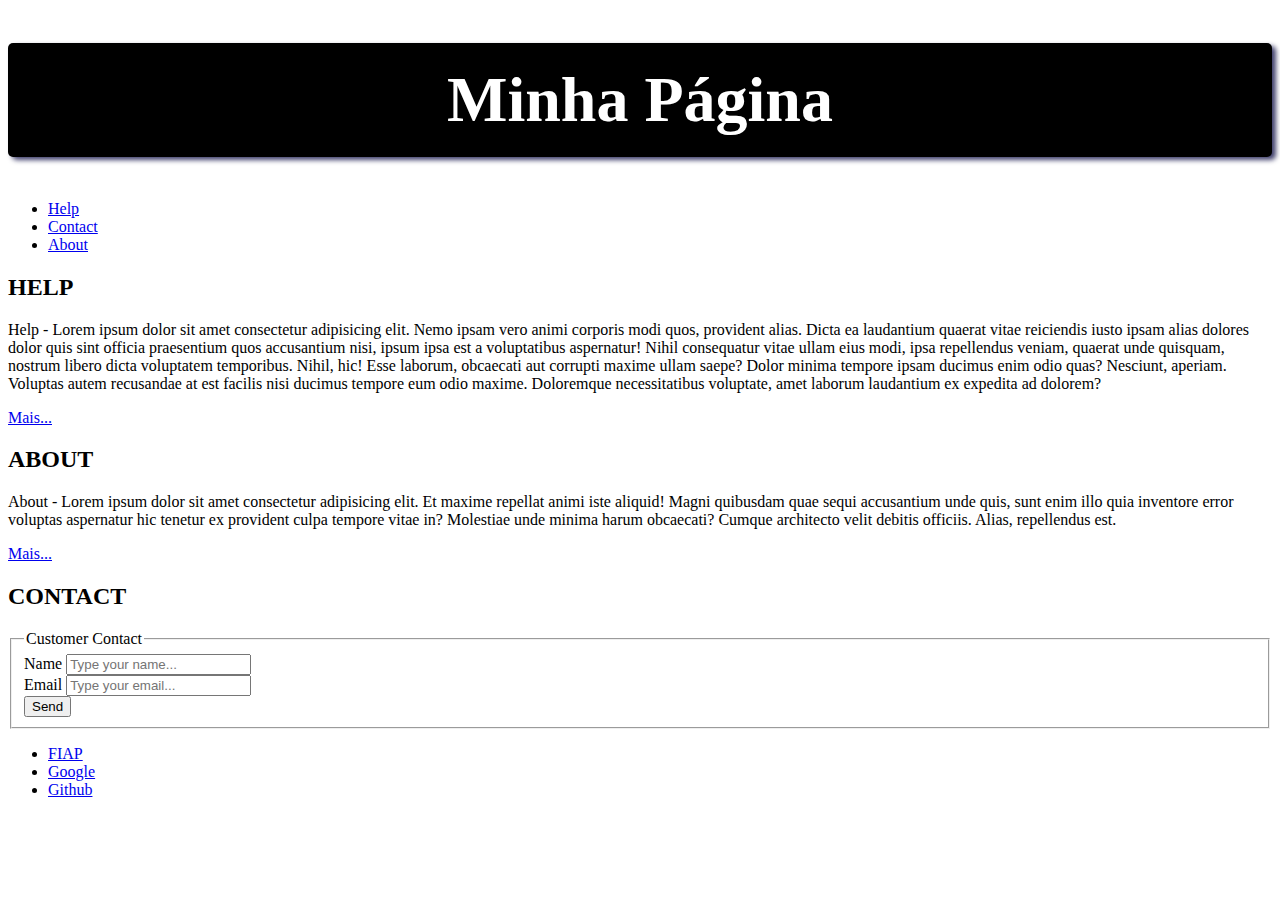
==== index.html @ b61dff87 "estilizando titulo" ====
<!-- Este é um comentário em HTML. -->
<!DOCTYPE html>
<!-- Este é o DTD do HTML5. -->
<!-- Document Type Definition é a instrução que vai orientar o browser a carregar o conjunto correto de bibliotecas da versão do HTML em questão. -->

<html lang="pt-br">
  <!-- primeiro filho do html = head. -->
  <head>
    <!-- Os filhos do head são em sua maioria tags de metadados. Ex: meta. -->
    <meta charset="UTF-8" />
    <meta name="viewport" content="width:device-width,initial-scale=1.0" />
    <title>Página Básica</title>
  </head>
  <!-- segundo filho do html = body -->
  <body>
    <div class="container">
      <!-- O container é uma div que serve como contêiner geral para todo o conteúdo da página. -->
      <header class="cabecalho">
        <h1
          style="
            text-align: center;
            color: white;
            background-color: black;
            padding: 20px 0;
            box-shadow: 4px 3px 5px #41416d;
            border-radius: 5px;
            font-size: 64px;
          "
        >
          Minha Página
        </h1>
        <nav>
          <ul>
            <li><a href="#">Help</a></li>
            <li><a href="#">Contact</a></li>
            <li><a href="#">About</a></li>
          </ul>
        </nav>
      </header>

      <section id="conteudo-principal">
        <div>
          <h2>HELP</h2>
          <p>
            Help - Lorem ipsum dolor sit amet consectetur adipisicing elit. Nemo
            ipsam vero animi corporis modi quos, provident alias. Dicta ea
            laudantium quaerat vitae reiciendis iusto ipsam alias dolores dolor
            quis sint officia praesentium quos accusantium nisi, ipsum ipsa est
            a voluptatibus aspernatur! Nihil consequatur vitae ullam eius modi,
            ipsa repellendus veniam, quaerat unde quisquam, nostrum libero dicta
            voluptatem temporibus. Nihil, hic! Esse laborum, obcaecati aut
            corrupti maxime ullam saepe? Dolor minima tempore ipsam ducimus enim
            odio quas? Nesciunt, aperiam. Voluptas autem recusandae at est
            facilis nisi ducimus tempore eum odio maxime. Doloremque
            necessitatibus voluptate, amet laborum laudantium ex expedita ad
            dolorem?
          </p>
          <a href="#">Mais...</a>
        </div>
        <div>
          <h2>ABOUT</h2>
          <p>
            About - Lorem ipsum dolor sit amet consectetur adipisicing elit. Et
            maxime repellat animi iste aliquid! Magni quibusdam quae sequi
            accusantium unde quis, sunt enim illo quia inventore error voluptas
            aspernatur hic tenetur ex provident culpa tempore vitae in?
            Molestiae unde minima harum obcaecati? Cumque architecto velit
            debitis officiis. Alias, repellendus est.
          </p>
          <a href="#">Mais...</a>
        </div>
        <div id="contact">
          <h2>CONTACT</h2>
          <form>
            <fieldset>
              <legend>Customer Contact</legend>
              <div>
                <label for="idNm">Name</label>
                <input
                  type="text"
                  name="txtNm"
                  id="idNm"
                  placeholder="Type your name..."
                />
              </div>
              <div>
                <label for="idEmail">Email</label>
                <input
                  type="email"
                  name="txtEmail"
                  id="idEmail"
                  placeholder="Type your email..."
                />
              </div>
              <div>
                <button type="button">Send</button>
              </div>
            </fieldset>
          </form>
        </div>
      </section>

      <footer class="rodape">
        <nav>
          <ul>
            <li><a href="https://www.fiap.com.br" target="_blank"> FIAP</a></li>
            <li><a href="https://www.google.com" target="_blank">Google</a></li>
            <li><a href="https://github.com" target="_blank">Github</a></li>
          </ul>
        </nav>
      </footer>
    </div>
  </body>
</html>
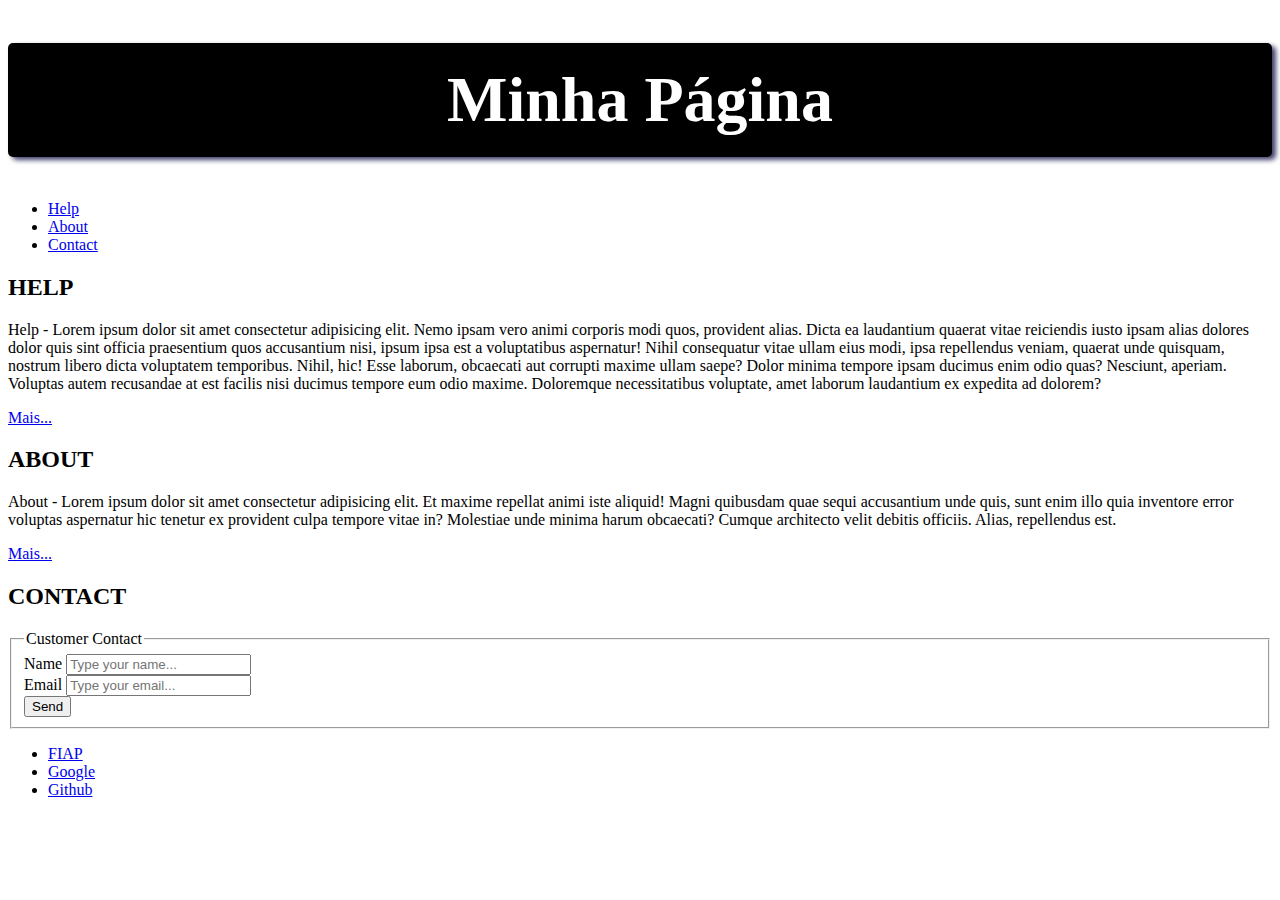
==== commit c9512906: "navegacao" ====
--- a/index.html
+++ b/index.html
@@ -31,9 +31,9 @@
         </h1>
         <nav>
           <ul>
-            <li><a href="#">Help</a></li>
-            <li><a href="#">Contact</a></li>
-            <li><a href="#">About</a></li>
+            <li><a href="./paginas/help.html">Help</a></li>
+            <li><a href="./paginas/about.html">About</a></li>
+            <li><a href="#contact">Contact</a></li>
           </ul>
         </nav>
       </header>
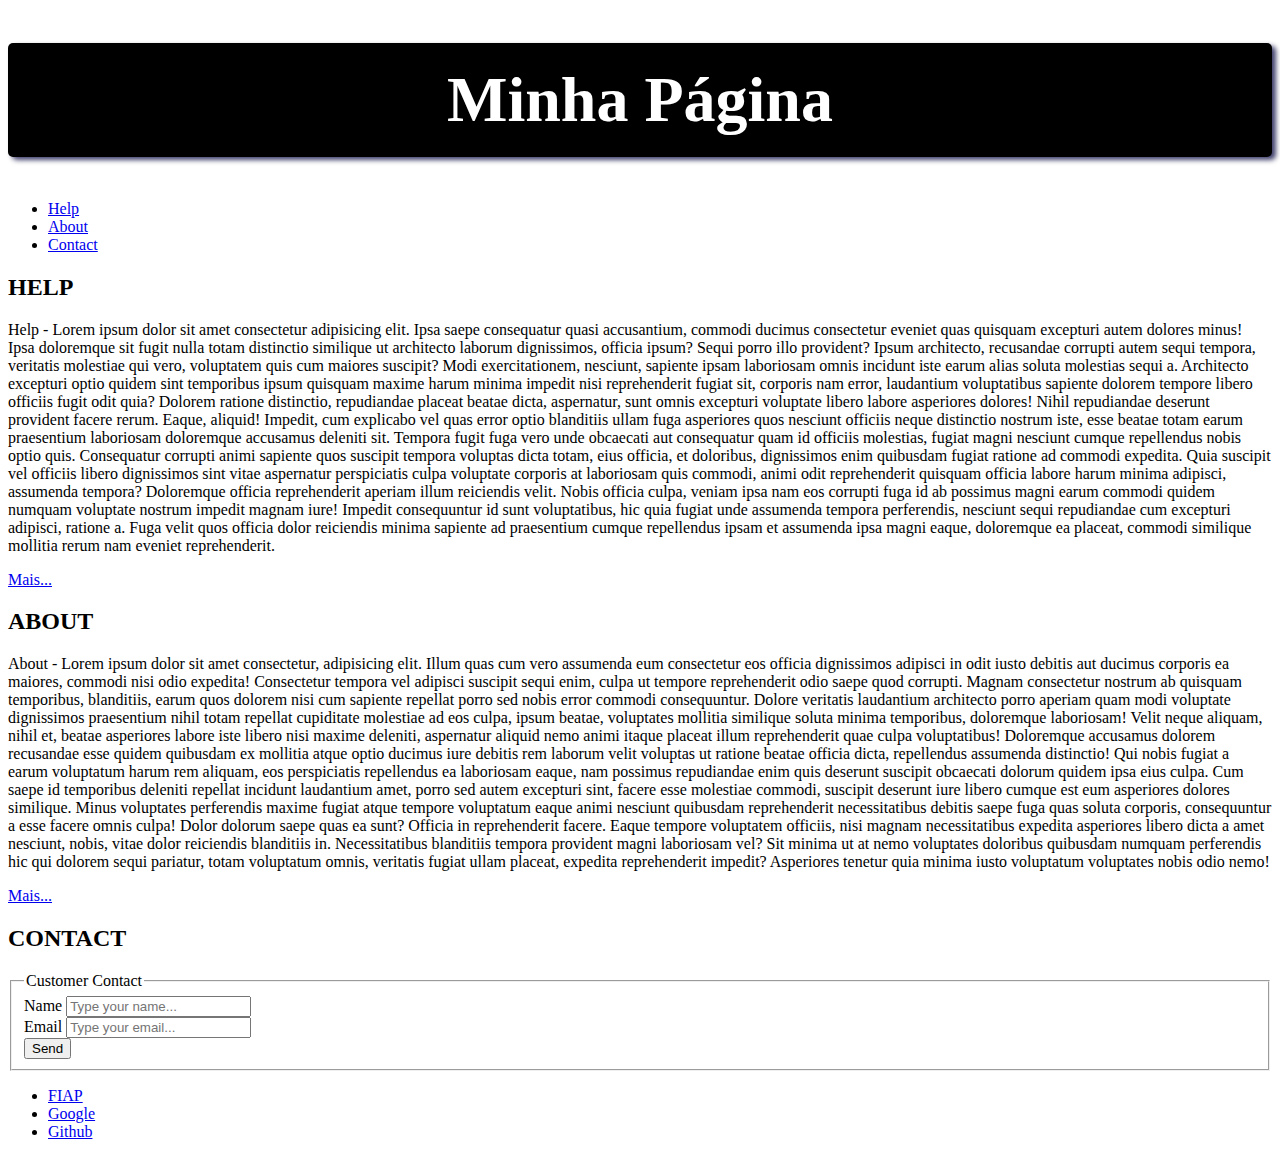
==== commit a06de546: "navegacao entre pags" ====
--- a/index.html
+++ b/index.html
@@ -42,30 +42,14 @@
         <div>
           <h2>HELP</h2>
           <p>
-            Help - Lorem ipsum dolor sit amet consectetur adipisicing elit. Nemo
-            ipsam vero animi corporis modi quos, provident alias. Dicta ea
-            laudantium quaerat vitae reiciendis iusto ipsam alias dolores dolor
-            quis sint officia praesentium quos accusantium nisi, ipsum ipsa est
-            a voluptatibus aspernatur! Nihil consequatur vitae ullam eius modi,
-            ipsa repellendus veniam, quaerat unde quisquam, nostrum libero dicta
-            voluptatem temporibus. Nihil, hic! Esse laborum, obcaecati aut
-            corrupti maxime ullam saepe? Dolor minima tempore ipsam ducimus enim
-            odio quas? Nesciunt, aperiam. Voluptas autem recusandae at est
-            facilis nisi ducimus tempore eum odio maxime. Doloremque
-            necessitatibus voluptate, amet laborum laudantium ex expedita ad
-            dolorem?
+            Help - Lorem ipsum dolor sit amet consectetur adipisicing elit. Ipsa saepe consequatur quasi accusantium, commodi ducimus consectetur eveniet quas quisquam excepturi autem dolores minus! Ipsa doloremque sit fugit nulla totam distinctio similique ut architecto laborum dignissimos, officia ipsum? Sequi porro illo provident? Ipsum architecto, recusandae corrupti autem sequi tempora, veritatis molestiae qui vero, voluptatem quis cum maiores suscipit? Modi exercitationem, nesciunt, sapiente ipsam laboriosam omnis incidunt iste earum alias soluta molestias sequi a. Architecto excepturi optio quidem sint temporibus ipsum quisquam maxime harum minima impedit nisi reprehenderit fugiat sit, corporis nam error, laudantium voluptatibus sapiente dolorem tempore libero officiis fugit odit quia? Dolorem ratione distinctio, repudiandae placeat beatae dicta, aspernatur, sunt omnis excepturi voluptate libero labore asperiores dolores! Nihil repudiandae deserunt provident facere rerum. Eaque, aliquid! Impedit, cum explicabo vel quas error optio blanditiis ullam fuga asperiores quos nesciunt officiis neque distinctio nostrum iste, esse beatae totam earum praesentium laboriosam doloremque accusamus deleniti sit. Tempora fugit fuga vero unde obcaecati aut consequatur quam id officiis molestias, fugiat magni nesciunt cumque repellendus nobis optio quis. Consequatur corrupti animi sapiente quos suscipit tempora voluptas dicta totam, eius officia, et doloribus, dignissimos enim quibusdam fugiat ratione ad commodi expedita. Quia suscipit vel officiis libero dignissimos sint vitae aspernatur perspiciatis culpa voluptate corporis at laboriosam quis commodi, animi odit reprehenderit quisquam officia labore harum minima adipisci, assumenda tempora? Doloremque officia reprehenderit aperiam illum reiciendis velit. Nobis officia culpa, veniam ipsa nam eos corrupti fuga id ab possimus magni earum commodi quidem numquam voluptate nostrum impedit magnam iure! Impedit consequuntur id sunt voluptatibus, hic quia fugiat unde assumenda tempora perferendis, nesciunt sequi repudiandae cum excepturi adipisci, ratione a. Fuga velit quos officia dolor reiciendis minima sapiente ad praesentium cumque repellendus ipsam et assumenda ipsa magni eaque, doloremque ea placeat, commodi similique mollitia rerum nam eveniet reprehenderit.
           </p>
           <a href="#">Mais...</a>
         </div>
         <div>
           <h2>ABOUT</h2>
           <p>
-            About - Lorem ipsum dolor sit amet consectetur adipisicing elit. Et
-            maxime repellat animi iste aliquid! Magni quibusdam quae sequi
-            accusantium unde quis, sunt enim illo quia inventore error voluptas
-            aspernatur hic tenetur ex provident culpa tempore vitae in?
-            Molestiae unde minima harum obcaecati? Cumque architecto velit
-            debitis officiis. Alias, repellendus est.
+            About - Lorem ipsum dolor sit amet consectetur, adipisicing elit. Illum quas cum vero assumenda eum consectetur eos officia dignissimos adipisci in odit iusto debitis aut ducimus corporis ea maiores, commodi nisi odio expedita! Consectetur tempora vel adipisci suscipit sequi enim, culpa ut tempore reprehenderit odio saepe quod corrupti. Magnam consectetur nostrum ab quisquam temporibus, blanditiis, earum quos dolorem nisi cum sapiente repellat porro sed nobis error commodi consequuntur. Dolore veritatis laudantium architecto porro aperiam quam modi voluptate dignissimos praesentium nihil totam repellat cupiditate molestiae ad eos culpa, ipsum beatae, voluptates mollitia similique soluta minima temporibus, doloremque laboriosam! Velit neque aliquam, nihil et, beatae asperiores labore iste libero nisi maxime deleniti, aspernatur aliquid nemo animi itaque placeat illum reprehenderit quae culpa voluptatibus! Doloremque accusamus dolorem recusandae esse quidem quibusdam ex mollitia atque optio ducimus iure debitis rem laborum velit voluptas ut ratione beatae officia dicta, repellendus assumenda distinctio! Qui nobis fugiat a earum voluptatum harum rem aliquam, eos perspiciatis repellendus ea laboriosam eaque, nam possimus repudiandae enim quis deserunt suscipit obcaecati dolorum quidem ipsa eius culpa. Cum saepe id temporibus deleniti repellat incidunt laudantium amet, porro sed autem excepturi sint, facere esse molestiae commodi, suscipit deserunt iure libero cumque est eum asperiores dolores similique. Minus voluptates perferendis maxime fugiat atque tempore voluptatum eaque animi nesciunt quibusdam reprehenderit necessitatibus debitis saepe fuga quas soluta corporis, consequuntur a esse facere omnis culpa! Dolor dolorum saepe quas ea sunt? Officia in reprehenderit facere. Eaque tempore voluptatem officiis, nisi magnam necessitatibus expedita asperiores libero dicta a amet nesciunt, nobis, vitae dolor reiciendis blanditiis in. Necessitatibus blanditiis tempora provident magni laboriosam vel? Sit minima ut at nemo voluptates doloribus quibusdam numquam perferendis hic qui dolorem sequi pariatur, totam voluptatum omnis, veritatis fugiat ullam placeat, expedita reprehenderit impedit? Asperiores tenetur quia minima iusto voluptatum voluptates nobis odio nemo!
           </p>
           <a href="#">Mais...</a>
         </div>
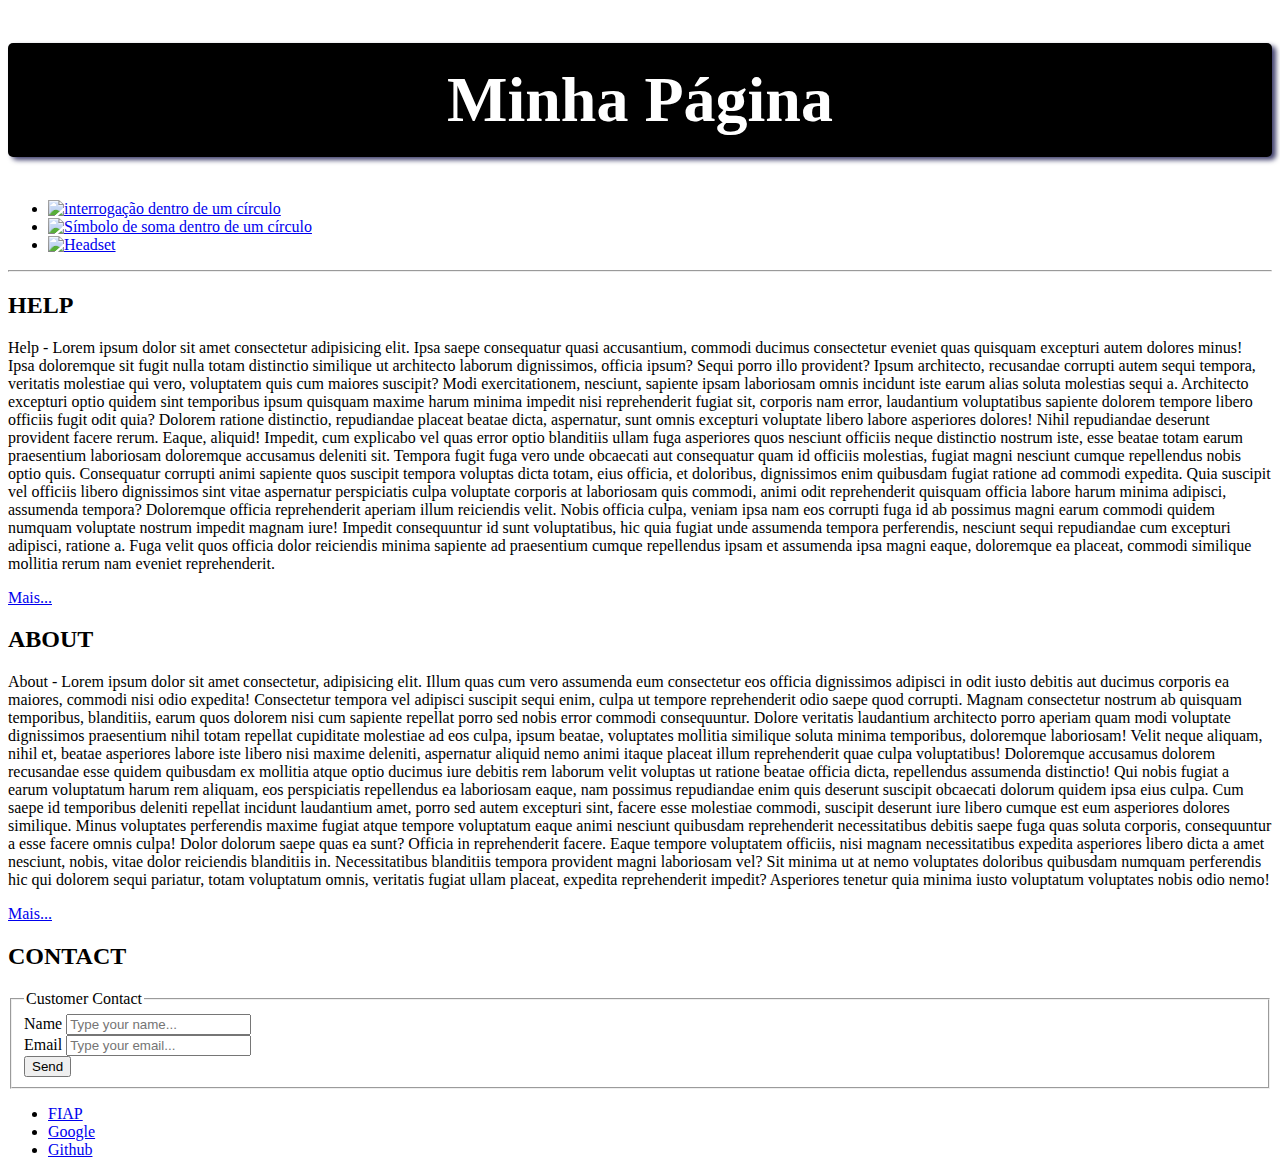
==== commit ba6e51e3: "menu com icones" ====
--- a/index.html
+++ b/index.html
@@ -31,12 +31,26 @@
         </h1>
         <nav>
           <ul>
-            <li><a href="./paginas/help.html">Help</a></li>
-            <li><a href="./paginas/about.html">About</a></li>
-            <li><a href="#contact">Contact</a></li>
+            <li>
+              <a href="./paginas/help.html">
+                <img src="./img/icon/help.png" alt="interrogação dentro de um círculo" width="3%">
+              </a>
+            </li>
+            <li>
+              <a href="./paginas/about.html">
+                <img src="./img/icon/about.png" alt="Símbolo de soma dentro de um círculo" width="3%">
+              </a>
+            </li>
+            <li>
+              <a href="#contact">
+                <img src="./img/icon/contact.png" alt="Headset" width="3%">
+              </a>
+            </li>
           </ul>
         </nav>
       </header>
+
+      <hr />
 
       <section id="conteudo-principal">
         <div>
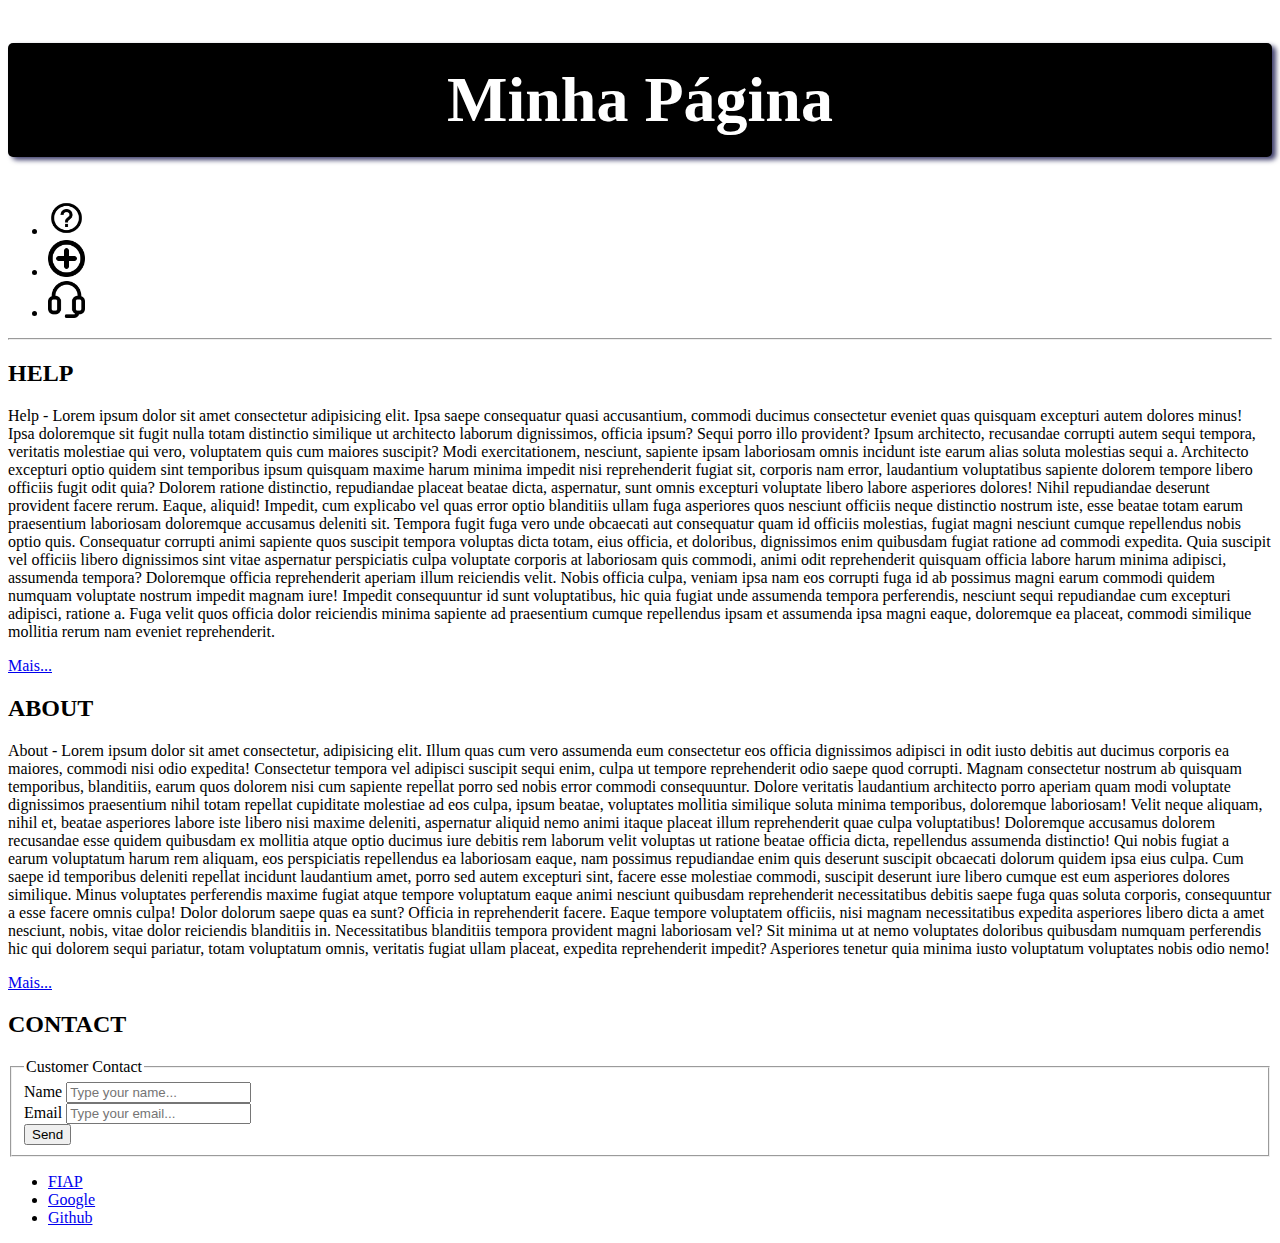
==== commit 05bd2ac7: "icones e lint" ====
--- a/index.html
+++ b/index.html
@@ -10,6 +10,7 @@
     <meta charset="UTF-8" />
     <meta name="viewport" content="width:device-width,initial-scale=1.0" />
     <title>Página Básica</title>
+
   </head>
   <!-- segundo filho do html = body -->
   <body>
@@ -33,17 +34,25 @@
           <ul>
             <li>
               <a href="./paginas/help.html">
-                <img src="./img/icon/help.png" alt="interrogação dentro de um círculo" width="3%">
+                <img
+                  src="./img/icon/help.png"
+                  alt="interrogação dentro de um círculo"
+                  width="3%"
+                />
               </a>
             </li>
             <li>
               <a href="./paginas/about.html">
-                <img src="./img/icon/about.png" alt="Símbolo de soma dentro de um círculo" width="3%">
+                <img
+                  src="./img/icon/about.png"
+                  alt="Símbolo de soma dentro de um círculo"
+                  width="3%"
+                />
               </a>
             </li>
             <li>
               <a href="#contact">
-                <img src="./img/icon/contact.png" alt="Headset" width="3%">
+                <img src="./img/icon/contact.png" alt="Headset" width="3%" />
               </a>
             </li>
           </ul>
@@ -56,14 +65,85 @@
         <div>
           <h2>HELP</h2>
           <p>
-            Help - Lorem ipsum dolor sit amet consectetur adipisicing elit. Ipsa saepe consequatur quasi accusantium, commodi ducimus consectetur eveniet quas quisquam excepturi autem dolores minus! Ipsa doloremque sit fugit nulla totam distinctio similique ut architecto laborum dignissimos, officia ipsum? Sequi porro illo provident? Ipsum architecto, recusandae corrupti autem sequi tempora, veritatis molestiae qui vero, voluptatem quis cum maiores suscipit? Modi exercitationem, nesciunt, sapiente ipsam laboriosam omnis incidunt iste earum alias soluta molestias sequi a. Architecto excepturi optio quidem sint temporibus ipsum quisquam maxime harum minima impedit nisi reprehenderit fugiat sit, corporis nam error, laudantium voluptatibus sapiente dolorem tempore libero officiis fugit odit quia? Dolorem ratione distinctio, repudiandae placeat beatae dicta, aspernatur, sunt omnis excepturi voluptate libero labore asperiores dolores! Nihil repudiandae deserunt provident facere rerum. Eaque, aliquid! Impedit, cum explicabo vel quas error optio blanditiis ullam fuga asperiores quos nesciunt officiis neque distinctio nostrum iste, esse beatae totam earum praesentium laboriosam doloremque accusamus deleniti sit. Tempora fugit fuga vero unde obcaecati aut consequatur quam id officiis molestias, fugiat magni nesciunt cumque repellendus nobis optio quis. Consequatur corrupti animi sapiente quos suscipit tempora voluptas dicta totam, eius officia, et doloribus, dignissimos enim quibusdam fugiat ratione ad commodi expedita. Quia suscipit vel officiis libero dignissimos sint vitae aspernatur perspiciatis culpa voluptate corporis at laboriosam quis commodi, animi odit reprehenderit quisquam officia labore harum minima adipisci, assumenda tempora? Doloremque officia reprehenderit aperiam illum reiciendis velit. Nobis officia culpa, veniam ipsa nam eos corrupti fuga id ab possimus magni earum commodi quidem numquam voluptate nostrum impedit magnam iure! Impedit consequuntur id sunt voluptatibus, hic quia fugiat unde assumenda tempora perferendis, nesciunt sequi repudiandae cum excepturi adipisci, ratione a. Fuga velit quos officia dolor reiciendis minima sapiente ad praesentium cumque repellendus ipsam et assumenda ipsa magni eaque, doloremque ea placeat, commodi similique mollitia rerum nam eveniet reprehenderit.
+            Help - Lorem ipsum dolor sit amet consectetur adipisicing elit. Ipsa
+            saepe consequatur quasi accusantium, commodi ducimus consectetur
+            eveniet quas quisquam excepturi autem dolores minus! Ipsa doloremque
+            sit fugit nulla totam distinctio similique ut architecto laborum
+            dignissimos, officia ipsum? Sequi porro illo provident? Ipsum
+            architecto, recusandae corrupti autem sequi tempora, veritatis
+            molestiae qui vero, voluptatem quis cum maiores suscipit? Modi
+            exercitationem, nesciunt, sapiente ipsam laboriosam omnis incidunt
+            iste earum alias soluta molestias sequi a. Architecto excepturi
+            optio quidem sint temporibus ipsum quisquam maxime harum minima
+            impedit nisi reprehenderit fugiat sit, corporis nam error,
+            laudantium voluptatibus sapiente dolorem tempore libero officiis
+            fugit odit quia? Dolorem ratione distinctio, repudiandae placeat
+            beatae dicta, aspernatur, sunt omnis excepturi voluptate libero
+            labore asperiores dolores! Nihil repudiandae deserunt provident
+            facere rerum. Eaque, aliquid! Impedit, cum explicabo vel quas error
+            optio blanditiis ullam fuga asperiores quos nesciunt officiis neque
+            distinctio nostrum iste, esse beatae totam earum praesentium
+            laboriosam doloremque accusamus deleniti sit. Tempora fugit fuga
+            vero unde obcaecati aut consequatur quam id officiis molestias,
+            fugiat magni nesciunt cumque repellendus nobis optio quis.
+            Consequatur corrupti animi sapiente quos suscipit tempora voluptas
+            dicta totam, eius officia, et doloribus, dignissimos enim quibusdam
+            fugiat ratione ad commodi expedita. Quia suscipit vel officiis
+            libero dignissimos sint vitae aspernatur perspiciatis culpa
+            voluptate corporis at laboriosam quis commodi, animi odit
+            reprehenderit quisquam officia labore harum minima adipisci,
+            assumenda tempora? Doloremque officia reprehenderit aperiam illum
+            reiciendis velit. Nobis officia culpa, veniam ipsa nam eos corrupti
+            fuga id ab possimus magni earum commodi quidem numquam voluptate
+            nostrum impedit magnam iure! Impedit consequuntur id sunt
+            voluptatibus, hic quia fugiat unde assumenda tempora perferendis,
+            nesciunt sequi repudiandae cum excepturi adipisci, ratione a. Fuga
+            velit quos officia dolor reiciendis minima sapiente ad praesentium
+            cumque repellendus ipsam et assumenda ipsa magni eaque, doloremque
+            ea placeat, commodi similique mollitia rerum nam eveniet
+            reprehenderit.
           </p>
           <a href="#">Mais...</a>
         </div>
         <div>
           <h2>ABOUT</h2>
           <p>
-            About - Lorem ipsum dolor sit amet consectetur, adipisicing elit. Illum quas cum vero assumenda eum consectetur eos officia dignissimos adipisci in odit iusto debitis aut ducimus corporis ea maiores, commodi nisi odio expedita! Consectetur tempora vel adipisci suscipit sequi enim, culpa ut tempore reprehenderit odio saepe quod corrupti. Magnam consectetur nostrum ab quisquam temporibus, blanditiis, earum quos dolorem nisi cum sapiente repellat porro sed nobis error commodi consequuntur. Dolore veritatis laudantium architecto porro aperiam quam modi voluptate dignissimos praesentium nihil totam repellat cupiditate molestiae ad eos culpa, ipsum beatae, voluptates mollitia similique soluta minima temporibus, doloremque laboriosam! Velit neque aliquam, nihil et, beatae asperiores labore iste libero nisi maxime deleniti, aspernatur aliquid nemo animi itaque placeat illum reprehenderit quae culpa voluptatibus! Doloremque accusamus dolorem recusandae esse quidem quibusdam ex mollitia atque optio ducimus iure debitis rem laborum velit voluptas ut ratione beatae officia dicta, repellendus assumenda distinctio! Qui nobis fugiat a earum voluptatum harum rem aliquam, eos perspiciatis repellendus ea laboriosam eaque, nam possimus repudiandae enim quis deserunt suscipit obcaecati dolorum quidem ipsa eius culpa. Cum saepe id temporibus deleniti repellat incidunt laudantium amet, porro sed autem excepturi sint, facere esse molestiae commodi, suscipit deserunt iure libero cumque est eum asperiores dolores similique. Minus voluptates perferendis maxime fugiat atque tempore voluptatum eaque animi nesciunt quibusdam reprehenderit necessitatibus debitis saepe fuga quas soluta corporis, consequuntur a esse facere omnis culpa! Dolor dolorum saepe quas ea sunt? Officia in reprehenderit facere. Eaque tempore voluptatem officiis, nisi magnam necessitatibus expedita asperiores libero dicta a amet nesciunt, nobis, vitae dolor reiciendis blanditiis in. Necessitatibus blanditiis tempora provident magni laboriosam vel? Sit minima ut at nemo voluptates doloribus quibusdam numquam perferendis hic qui dolorem sequi pariatur, totam voluptatum omnis, veritatis fugiat ullam placeat, expedita reprehenderit impedit? Asperiores tenetur quia minima iusto voluptatum voluptates nobis odio nemo!
+            About - Lorem ipsum dolor sit amet consectetur, adipisicing elit.
+            Illum quas cum vero assumenda eum consectetur eos officia
+            dignissimos adipisci in odit iusto debitis aut ducimus corporis ea
+            maiores, commodi nisi odio expedita! Consectetur tempora vel
+            adipisci suscipit sequi enim, culpa ut tempore reprehenderit odio
+            saepe quod corrupti. Magnam consectetur nostrum ab quisquam
+            temporibus, blanditiis, earum quos dolorem nisi cum sapiente
+            repellat porro sed nobis error commodi consequuntur. Dolore
+            veritatis laudantium architecto porro aperiam quam modi voluptate
+            dignissimos praesentium nihil totam repellat cupiditate molestiae ad
+            eos culpa, ipsum beatae, voluptates mollitia similique soluta minima
+            temporibus, doloremque laboriosam! Velit neque aliquam, nihil et,
+            beatae asperiores labore iste libero nisi maxime deleniti,
+            aspernatur aliquid nemo animi itaque placeat illum reprehenderit
+            quae culpa voluptatibus! Doloremque accusamus dolorem recusandae
+            esse quidem quibusdam ex mollitia atque optio ducimus iure debitis
+            rem laborum velit voluptas ut ratione beatae officia dicta,
+            repellendus assumenda distinctio! Qui nobis fugiat a earum
+            voluptatum harum rem aliquam, eos perspiciatis repellendus ea
+            laboriosam eaque, nam possimus repudiandae enim quis deserunt
+            suscipit obcaecati dolorum quidem ipsa eius culpa. Cum saepe id
+            temporibus deleniti repellat incidunt laudantium amet, porro sed
+            autem excepturi sint, facere esse molestiae commodi, suscipit
+            deserunt iure libero cumque est eum asperiores dolores similique.
+            Minus voluptates perferendis maxime fugiat atque tempore voluptatum
+            eaque animi nesciunt quibusdam reprehenderit necessitatibus debitis
+            saepe fuga quas soluta corporis, consequuntur a esse facere omnis
+            culpa! Dolor dolorum saepe quas ea sunt? Officia in reprehenderit
+            facere. Eaque tempore voluptatem officiis, nisi magnam
+            necessitatibus expedita asperiores libero dicta a amet nesciunt,
+            nobis, vitae dolor reiciendis blanditiis in. Necessitatibus
+            blanditiis tempora provident magni laboriosam vel? Sit minima ut at
+            nemo voluptates doloribus quibusdam numquam perferendis hic qui
+            dolorem sequi pariatur, totam voluptatum omnis, veritatis fugiat
+            ullam placeat, expedita reprehenderit impedit? Asperiores tenetur
+            quia minima iusto voluptatum voluptates nobis odio nemo!
           </p>
           <a href="#">Mais...</a>
         </div>
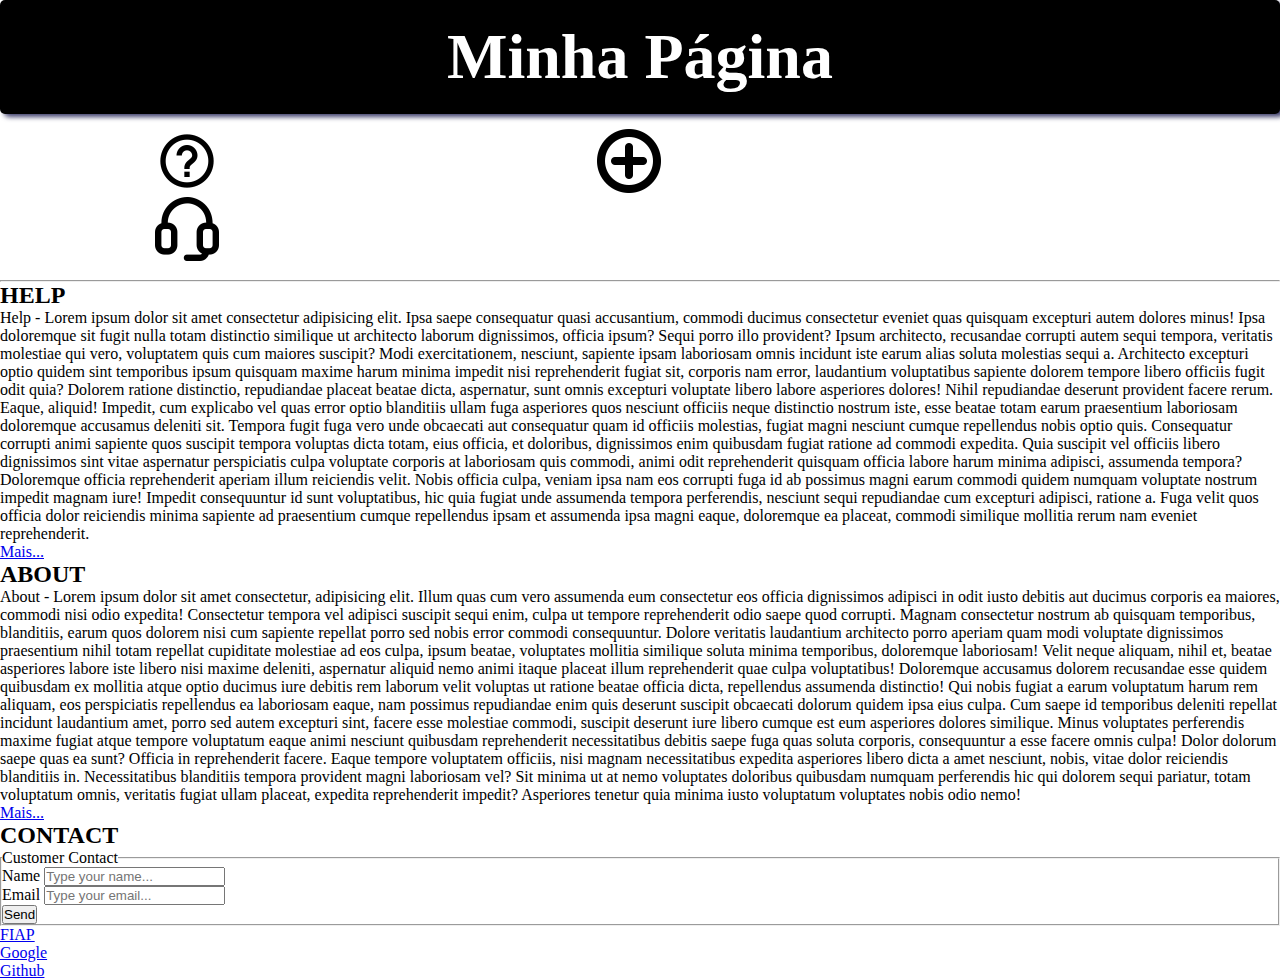
==== commit f426b317: "menu em todas as pags" ====
--- a/index.html
+++ b/index.html
@@ -11,25 +11,51 @@
     <meta name="viewport" content="width:device-width,initial-scale=1.0" />
     <title>Página Básica</title>
 
+    <style>
+      * {
+        margin: 0;
+        padding: 0;
+        box-sizing: border-box;
+      }
+
+      .cabecalho h1 {
+        text-align: center;
+        color: white;
+        background-color: black;
+        padding: 20px 0;
+        box-shadow: 4px 3px 5px #41416d;
+        border-radius: 5px;
+        font-size: 64px;
+      }
+
+      ul {
+        list-style: none;
+        /* background-color: blue; */
+      }
+
+      .cabecalho nav {
+        margin: 15px 0;
+      }
+
+      .cabecalho li {
+        display: inline-block;
+        margin: 0 12.1%;
+      }
+
+      .cabecalho li img {
+        width: 50%;
+        min-width: 5%;
+        display: block;
+      }
+
+    </style>
   </head>
   <!-- segundo filho do html = body -->
   <body>
     <div class="container">
       <!-- O container é uma div que serve como contêiner geral para todo o conteúdo da página. -->
       <header class="cabecalho">
-        <h1
-          style="
-            text-align: center;
-            color: white;
-            background-color: black;
-            padding: 20px 0;
-            box-shadow: 4px 3px 5px #41416d;
-            border-radius: 5px;
-            font-size: 64px;
-          "
-        >
-          Minha Página
-        </h1>
+        <h1>Minha Página</h1>
         <nav>
           <ul>
             <li>
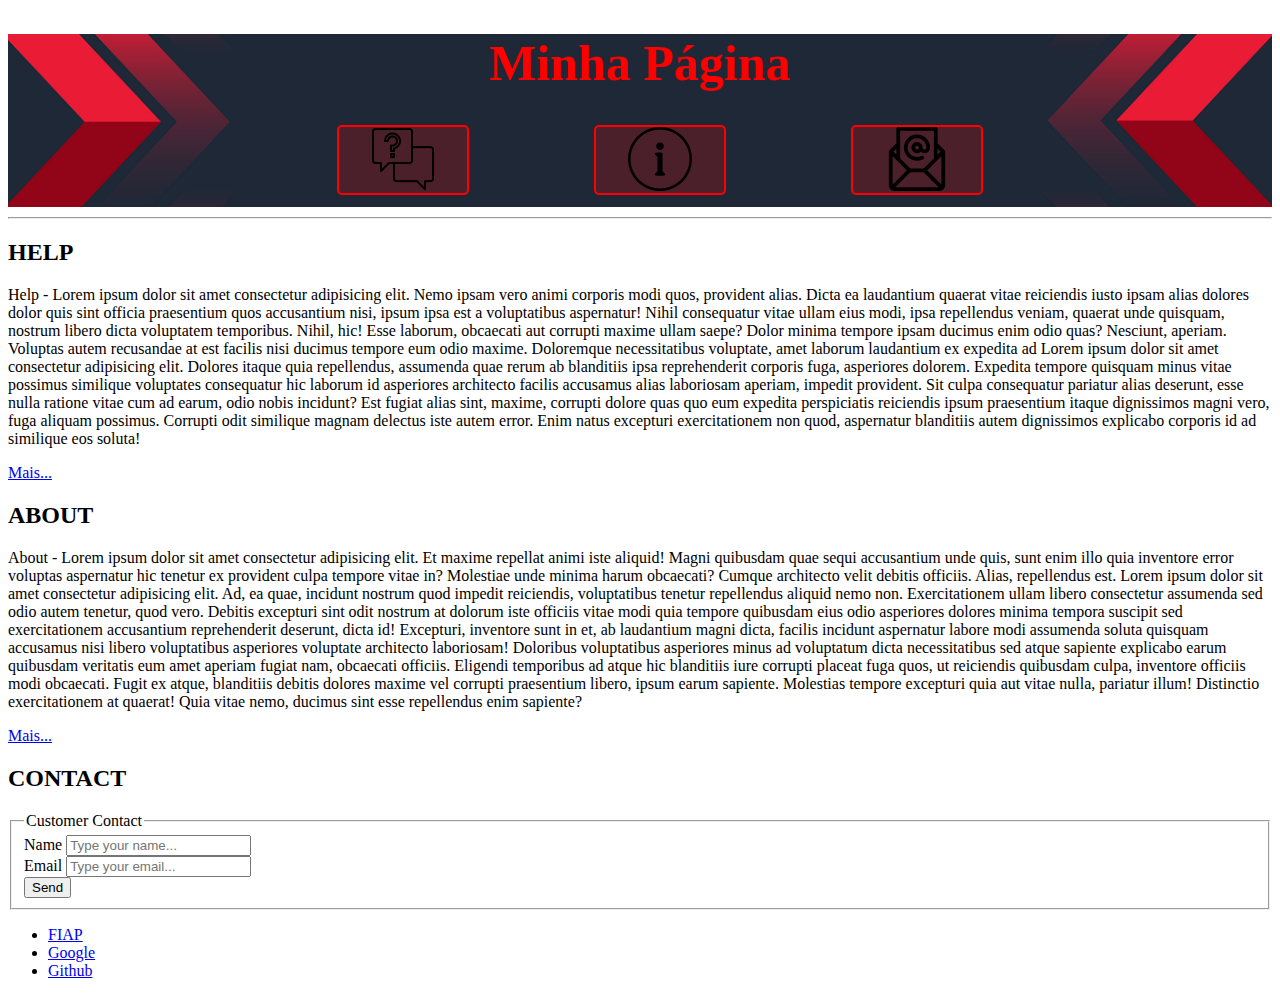
==== commit e3fb1843: "Exercicio CSS: atualizando codigo ultima aula" ====
--- a/index.html
+++ b/index.html
@@ -11,74 +11,33 @@
     <meta name="viewport" content="width:device-width,initial-scale=1.0" />
     <title>Página Básica</title>
 
-    <style>
-      * {
-        margin: 0;
-        padding: 0;
-        box-sizing: border-box;
-      }
-
-      .cabecalho h1 {
-        text-align: center;
-        color: white;
-        background-color: black;
-        padding: 20px 0;
-        box-shadow: 4px 3px 5px #41416d;
-        border-radius: 5px;
-        font-size: 64px;
-      }
-
-      ul {
-        list-style: none;
-        /* background-color: blue; */
-      }
-
-      .cabecalho nav {
-        margin: 15px 0;
-      }
-
-      .cabecalho li {
-        display: inline-block;
-        margin: 0 12.1%;
-      }
-
-      .cabecalho li img {
-        width: 50%;
-        min-width: 5%;
-        display: block;
-      }
-
-    </style>
+    <link rel="stylesheet" href="./css/estilo.css" />
   </head>
   <!-- segundo filho do html = body -->
   <body>
     <div class="container">
       <!-- O container é uma div que serve como contêiner geral para todo o conteúdo da página. -->
-      <header class="cabecalho">
+      <header id="cabecalho">
         <h1>Minha Página</h1>
-        <nav>
+
+        <nav id="menu">
           <ul>
-            <li>
+            <li class="link">
               <a href="./paginas/help.html">
                 <img
-                  src="./img/icon/help.png"
-                  alt="interrogação dentro de um círculo"
-                  width="3%"
+                  src="./img/help.png"
+                  alt="Caixa de texto com uma Interrogação."
                 />
               </a>
             </li>
-            <li>
+            <li class="link">
               <a href="./paginas/about.html">
-                <img
-                  src="./img/icon/about.png"
-                  alt="Símbolo de soma dentro de um círculo"
-                  width="3%"
-                />
+                <img src="./img/about.png" alt="Letra i em um circulo." />
               </a>
             </li>
-            <li>
+            <li class="link">
               <a href="#contact">
-                <img src="./img/icon/contact.png" alt="Headset" width="3%" />
+                <img src="./img/contact.png" alt="Envelope de carta." />
               </a>
             </li>
           </ul>
@@ -91,87 +50,63 @@
         <div>
           <h2>HELP</h2>
           <p>
-            Help - Lorem ipsum dolor sit amet consectetur adipisicing elit. Ipsa
-            saepe consequatur quasi accusantium, commodi ducimus consectetur
-            eveniet quas quisquam excepturi autem dolores minus! Ipsa doloremque
-            sit fugit nulla totam distinctio similique ut architecto laborum
-            dignissimos, officia ipsum? Sequi porro illo provident? Ipsum
-            architecto, recusandae corrupti autem sequi tempora, veritatis
-            molestiae qui vero, voluptatem quis cum maiores suscipit? Modi
-            exercitationem, nesciunt, sapiente ipsam laboriosam omnis incidunt
-            iste earum alias soluta molestias sequi a. Architecto excepturi
-            optio quidem sint temporibus ipsum quisquam maxime harum minima
-            impedit nisi reprehenderit fugiat sit, corporis nam error,
-            laudantium voluptatibus sapiente dolorem tempore libero officiis
-            fugit odit quia? Dolorem ratione distinctio, repudiandae placeat
-            beatae dicta, aspernatur, sunt omnis excepturi voluptate libero
-            labore asperiores dolores! Nihil repudiandae deserunt provident
-            facere rerum. Eaque, aliquid! Impedit, cum explicabo vel quas error
-            optio blanditiis ullam fuga asperiores quos nesciunt officiis neque
-            distinctio nostrum iste, esse beatae totam earum praesentium
-            laboriosam doloremque accusamus deleniti sit. Tempora fugit fuga
-            vero unde obcaecati aut consequatur quam id officiis molestias,
-            fugiat magni nesciunt cumque repellendus nobis optio quis.
-            Consequatur corrupti animi sapiente quos suscipit tempora voluptas
-            dicta totam, eius officia, et doloribus, dignissimos enim quibusdam
-            fugiat ratione ad commodi expedita. Quia suscipit vel officiis
-            libero dignissimos sint vitae aspernatur perspiciatis culpa
-            voluptate corporis at laboriosam quis commodi, animi odit
-            reprehenderit quisquam officia labore harum minima adipisci,
-            assumenda tempora? Doloremque officia reprehenderit aperiam illum
-            reiciendis velit. Nobis officia culpa, veniam ipsa nam eos corrupti
-            fuga id ab possimus magni earum commodi quidem numquam voluptate
-            nostrum impedit magnam iure! Impedit consequuntur id sunt
-            voluptatibus, hic quia fugiat unde assumenda tempora perferendis,
-            nesciunt sequi repudiandae cum excepturi adipisci, ratione a. Fuga
-            velit quos officia dolor reiciendis minima sapiente ad praesentium
-            cumque repellendus ipsam et assumenda ipsa magni eaque, doloremque
-            ea placeat, commodi similique mollitia rerum nam eveniet
-            reprehenderit.
+            Help - Lorem ipsum dolor sit amet consectetur adipisicing elit. Nemo
+            ipsam vero animi corporis modi quos, provident alias. Dicta ea
+            laudantium quaerat vitae reiciendis iusto ipsam alias dolores dolor
+            quis sint officia praesentium quos accusantium nisi, ipsum ipsa est
+            a voluptatibus aspernatur! Nihil consequatur vitae ullam eius modi,
+            ipsa repellendus veniam, quaerat unde quisquam, nostrum libero dicta
+            voluptatem temporibus. Nihil, hic! Esse laborum, obcaecati aut
+            corrupti maxime ullam saepe? Dolor minima tempore ipsam ducimus enim
+            odio quas? Nesciunt, aperiam. Voluptas autem recusandae at est
+            facilis nisi ducimus tempore eum odio maxime. Doloremque
+            necessitatibus voluptate, amet laborum laudantium ex expedita ad
+            Lorem ipsum dolor sit amet consectetur adipisicing elit. Dolores
+            itaque quia repellendus, assumenda quae rerum ab blanditiis ipsa
+            reprehenderit corporis fuga, asperiores dolorem. Expedita tempore
+            quisquam minus vitae possimus similique voluptates consequatur hic
+            laborum id asperiores architecto facilis accusamus alias laboriosam
+            aperiam, impedit provident. Sit culpa consequatur pariatur alias
+            deserunt, esse nulla ratione vitae cum ad earum, odio nobis
+            incidunt? Est fugiat alias sint, maxime, corrupti dolore quas quo
+            eum expedita perspiciatis reiciendis ipsum praesentium itaque
+            dignissimos magni vero, fuga aliquam possimus. Corrupti odit
+            similique magnam delectus iste autem error. Enim natus excepturi
+            exercitationem non quod, aspernatur blanditiis autem dignissimos
+            explicabo corporis id ad similique eos soluta!
           </p>
-          <a href="#">Mais...</a>
+          <a href="./paginas/help.html">Mais...</a>
         </div>
         <div>
           <h2>ABOUT</h2>
           <p>
-            About - Lorem ipsum dolor sit amet consectetur, adipisicing elit.
-            Illum quas cum vero assumenda eum consectetur eos officia
-            dignissimos adipisci in odit iusto debitis aut ducimus corporis ea
-            maiores, commodi nisi odio expedita! Consectetur tempora vel
-            adipisci suscipit sequi enim, culpa ut tempore reprehenderit odio
-            saepe quod corrupti. Magnam consectetur nostrum ab quisquam
-            temporibus, blanditiis, earum quos dolorem nisi cum sapiente
-            repellat porro sed nobis error commodi consequuntur. Dolore
-            veritatis laudantium architecto porro aperiam quam modi voluptate
-            dignissimos praesentium nihil totam repellat cupiditate molestiae ad
-            eos culpa, ipsum beatae, voluptates mollitia similique soluta minima
-            temporibus, doloremque laboriosam! Velit neque aliquam, nihil et,
-            beatae asperiores labore iste libero nisi maxime deleniti,
-            aspernatur aliquid nemo animi itaque placeat illum reprehenderit
-            quae culpa voluptatibus! Doloremque accusamus dolorem recusandae
-            esse quidem quibusdam ex mollitia atque optio ducimus iure debitis
-            rem laborum velit voluptas ut ratione beatae officia dicta,
-            repellendus assumenda distinctio! Qui nobis fugiat a earum
-            voluptatum harum rem aliquam, eos perspiciatis repellendus ea
-            laboriosam eaque, nam possimus repudiandae enim quis deserunt
-            suscipit obcaecati dolorum quidem ipsa eius culpa. Cum saepe id
-            temporibus deleniti repellat incidunt laudantium amet, porro sed
-            autem excepturi sint, facere esse molestiae commodi, suscipit
-            deserunt iure libero cumque est eum asperiores dolores similique.
-            Minus voluptates perferendis maxime fugiat atque tempore voluptatum
-            eaque animi nesciunt quibusdam reprehenderit necessitatibus debitis
-            saepe fuga quas soluta corporis, consequuntur a esse facere omnis
-            culpa! Dolor dolorum saepe quas ea sunt? Officia in reprehenderit
-            facere. Eaque tempore voluptatem officiis, nisi magnam
-            necessitatibus expedita asperiores libero dicta a amet nesciunt,
-            nobis, vitae dolor reiciendis blanditiis in. Necessitatibus
-            blanditiis tempora provident magni laboriosam vel? Sit minima ut at
-            nemo voluptates doloribus quibusdam numquam perferendis hic qui
-            dolorem sequi pariatur, totam voluptatum omnis, veritatis fugiat
-            ullam placeat, expedita reprehenderit impedit? Asperiores tenetur
-            quia minima iusto voluptatum voluptates nobis odio nemo!
+            About - Lorem ipsum dolor sit amet consectetur adipisicing elit. Et
+            maxime repellat animi iste aliquid! Magni quibusdam quae sequi
+            accusantium unde quis, sunt enim illo quia inventore error voluptas
+            aspernatur hic tenetur ex provident culpa tempore vitae in?
+            Molestiae unde minima harum obcaecati? Cumque architecto velit
+            debitis officiis. Alias, repellendus est. Lorem ipsum dolor sit amet
+            consectetur adipisicing elit. Ad, ea quae, incidunt nostrum quod
+            impedit reiciendis, voluptatibus tenetur repellendus aliquid nemo
+            non. Exercitationem ullam libero consectetur assumenda sed odio
+            autem tenetur, quod vero. Debitis excepturi sint odit nostrum at
+            dolorum iste officiis vitae modi quia tempore quibusdam eius odio
+            asperiores dolores minima tempora suscipit sed exercitationem
+            accusantium reprehenderit deserunt, dicta id! Excepturi, inventore
+            sunt in et, ab laudantium magni dicta, facilis incidunt aspernatur
+            labore modi assumenda soluta quisquam accusamus nisi libero
+            voluptatibus asperiores voluptate architecto laboriosam! Doloribus
+            voluptatibus asperiores minus ad voluptatum dicta necessitatibus sed
+            atque sapiente explicabo earum quibusdam veritatis eum amet aperiam
+            fugiat nam, obcaecati officiis. Eligendi temporibus ad atque hic
+            blanditiis iure corrupti placeat fuga quos, ut reiciendis quibusdam
+            culpa, inventore officiis modi obcaecati. Fugit ex atque, blanditiis
+            debitis dolores maxime vel corrupti praesentium libero, ipsum earum
+            sapiente. Molestias tempore excepturi quia aut vitae nulla, pariatur
+            illum! Distinctio exercitationem at quaerat! Quia vitae nemo,
+            ducimus sint esse repellendus enim sapiente?
           </p>
-          <a href="#">Mais...</a>
+          <a href="./paginas/about.html">Mais...</a>
         </div>
         <div id="contact">
           <h2>CONTACT</h2>
--- a/css/estilo.css
+++ b/css/estilo.css
@@ -0,0 +1,59 @@
+/* Estilo para el h1 */
+
+/*Exemplo de regra CSS*/
+html{
+    font-size: 16px;
+}
+
+#cabecalho{
+    font-size: 62.5%;/* 1rem = 10px */
+
+    /*Exemplo de background-image*/
+    background-image: url('../img/img-01-banner-1280×640.png');
+    background-size: contain;
+    background-repeat: no-repeat;
+    background-position: center;
+    background-size: cover;
+
+}
+
+/*Exemplo de seletores*/
+/*Seletores de tipo*/
+h1 {
+    color: red;
+    font-size: 5em;
+    text-align: center;
+}
+
+/*Seletores de classe*/
+.link {
+ display: inline-block;
+ margin: 0 5% 1% 5%;
+ border: solid 2px red;
+ background-color: rgb(255, 0, 0, 0.2);
+ border-radius: 5px;
+transition: background-color 0.3s ease-in;
+
+ /*Nesting elementos*/
+    /*Nesting pseudo-elementos*/
+    &:hover{
+        background-color: red;
+    }
+
+ a{
+        text-decoration: none;
+        color: red;
+
+        /*Nesting elementos*/
+        img{
+            display: inline-block;
+            width: 50%;
+        }
+ }
+
+}
+
+/*Seletores de ID*/
+#menu ul {
+    text-align: center;
+}
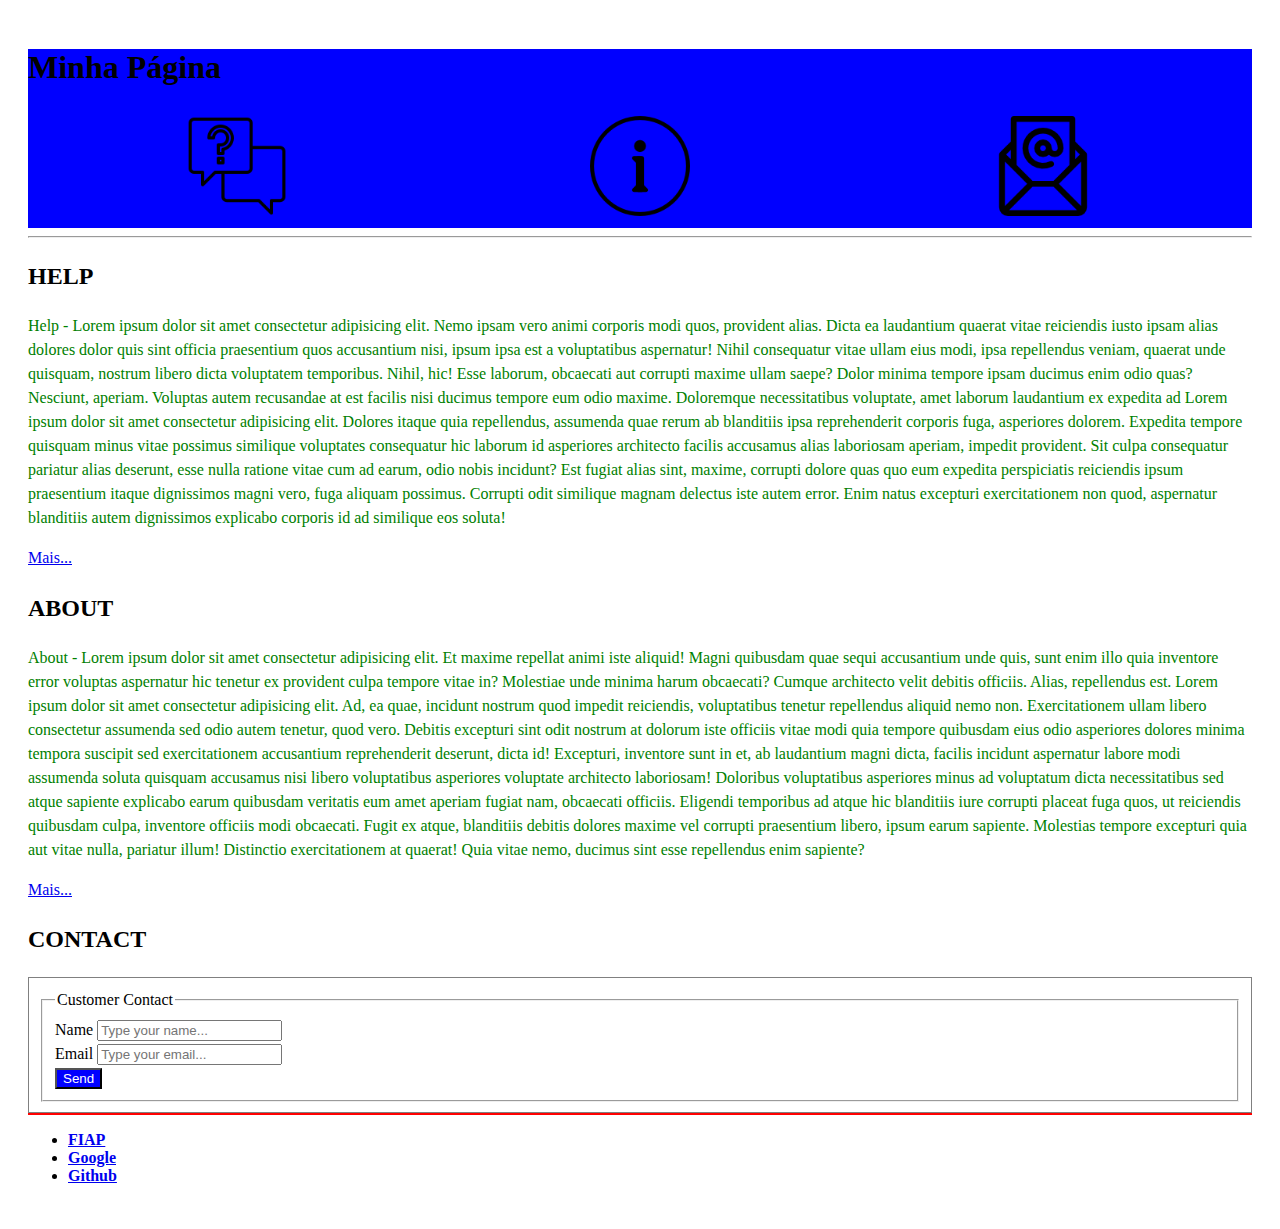
==== commit 3fd3c3e3: "Exercicio CSS: questao 10" ====
--- a/index.html
+++ b/index.html
@@ -22,7 +22,7 @@
 
         <nav id="menu">
           <ul>
-            <li class="link">
+            <li>
               <a href="./paginas/help.html">
                 <img
                   src="./img/help.png"
@@ -30,12 +30,12 @@
                 />
               </a>
             </li>
-            <li class="link">
+            <li>
               <a href="./paginas/about.html">
                 <img src="./img/about.png" alt="Letra i em um circulo." />
               </a>
             </li>
-            <li class="link">
+            <li>
               <a href="#contact">
                 <img src="./img/contact.png" alt="Envelope de carta." />
               </a>
--- a/css/estilo.css
+++ b/css/estilo.css
@@ -1,59 +1,62 @@
-/* Estilo para el h1 */
-
-/*Exemplo de regra CSS*/
-html{
-    font-size: 16px;
+/* Questao 1 */
+header {
+    background-color: blue;
 }
 
-#cabecalho{
-    font-size: 62.5%;/* 1rem = 10px */
-
-    /*Exemplo de background-image*/
-    background-image: url('../img/img-01-banner-1280×640.png');
-    background-size: contain;
-    background-repeat: no-repeat;
-    background-position: center;
-    background-size: cover;
-
+/* Questao 2 */
+h1, h2 {
+    font-family: serif;
 }
 
-/*Exemplo de seletores*/
-/*Seletores de tipo*/
-h1 {
-    color: red;
-    font-size: 5em;
-    text-align: center;
+/* Questao 3 */
+nav a {
+    font-weight: bold;
 }
 
-/*Seletores de classe*/
-.link {
- display: inline-block;
- margin: 0 5% 1% 5%;
- border: solid 2px red;
- background-color: rgb(255, 0, 0, 0.2);
- border-radius: 5px;
-transition: background-color 0.3s ease-in;
-
- /*Nesting elementos*/
-    /*Nesting pseudo-elementos*/
-    &:hover{
-        background-color: red;
-    }
-
- a{
-        text-decoration: none;
-        color: red;
-
-        /*Nesting elementos*/
-        img{
-            display: inline-block;
-            width: 50%;
-        }
- }
-
+/* Questao 4 */
+.container {
+    padding: 20px;
 }
 
-/*Seletores de ID*/
+/* Questao 5 */
+#conteudo-principal {
+    line-height: 1.5;
+}
+
+/* Questao 6 */
+#contact form {
+    border: 1px solid gray;
+    padding: 10px;
+}
+
+/* Questao 7 */
+p {
+    color: green;
+}
+
+/* Questao 8 */
+#contact form button {
+    background-color: blue;
+    color: white;
+}
+
+/* Questao 9 */
+footer {
+    border-top: 2px solid red;
+}
+
+/* Questao 10 */
 #menu ul {
-    text-align: center;
+    display: flex;
+    flex-direction: row;
+    justify-content: space-around;
+    align-items: center;
+
+    list-style: none;
+    margin: 0;
+    padding: 8px;
 }
+
+#menu ul img {
+    max-width: 100px;
+}